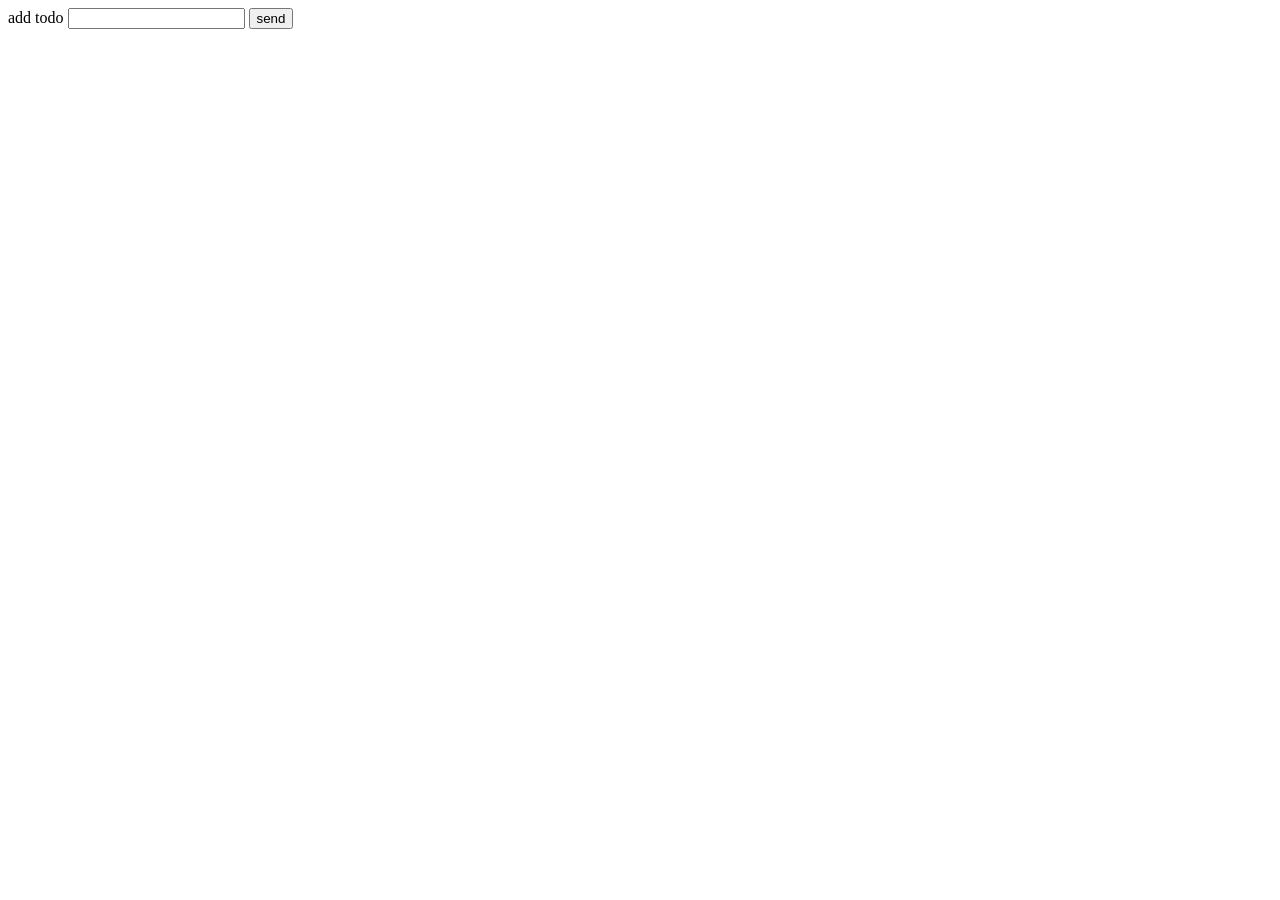
==== exemple.html @ e8a9827e "define usage skeleton start js css and meta data list methods rookjs" ====
<!DOCTYPE html>
<html lang="en">

    <head>
        <meta charset="UTF-8">
        <meta name="viewport" content="width=device-width, initial-scale=1.0">
        <meta http-equiv="X-UA-Compatible" content="ie=edge">
        <title>Lorem ipsum</title>
        <link rel="stylesheet" href="./index.css">
    </head>
    
    <body>

        <main>

            <form action="">
                <label for="todo">add todo</label>
                <input type="text" name="todo" id="todo">
                <button type="submit">send</button>
                <span></span>
            </form>

            <ul></ul>

        </main>

        <script src="./rookjs/rook.js"></script>

        <script>

            // todo script
            'form'.js()
                .on('submit' , e => {

                    e.stop() ;

                    if( e.this.elements['todo'].isValid ) {

                        const li = 'li'.node() ;
                        li.text = e.fields[0] ;
                        
                        'ul'.js().add( li , 'first' ) ;
                    }

                } )
                .constraints( field => ( // auto live events attach 2 field auto check constraints
                    field.name === 'todo' && field.value.trim().length > 2
                ) )
                .on( 'form'.js().liveEvent , e => {

                    if( e.field.isValid ) {

                        'btn'.js().disabled = false;
                        'sp'.js().text = 'valide' ;
                        
                    } else {
                        
                        'btn'.js().disabled = true;
                        'sp'.js().text = '3 caractéres min' ;
                    }

                } )
            ;
            //todo script end
        
        </script>
    </body>

</html>
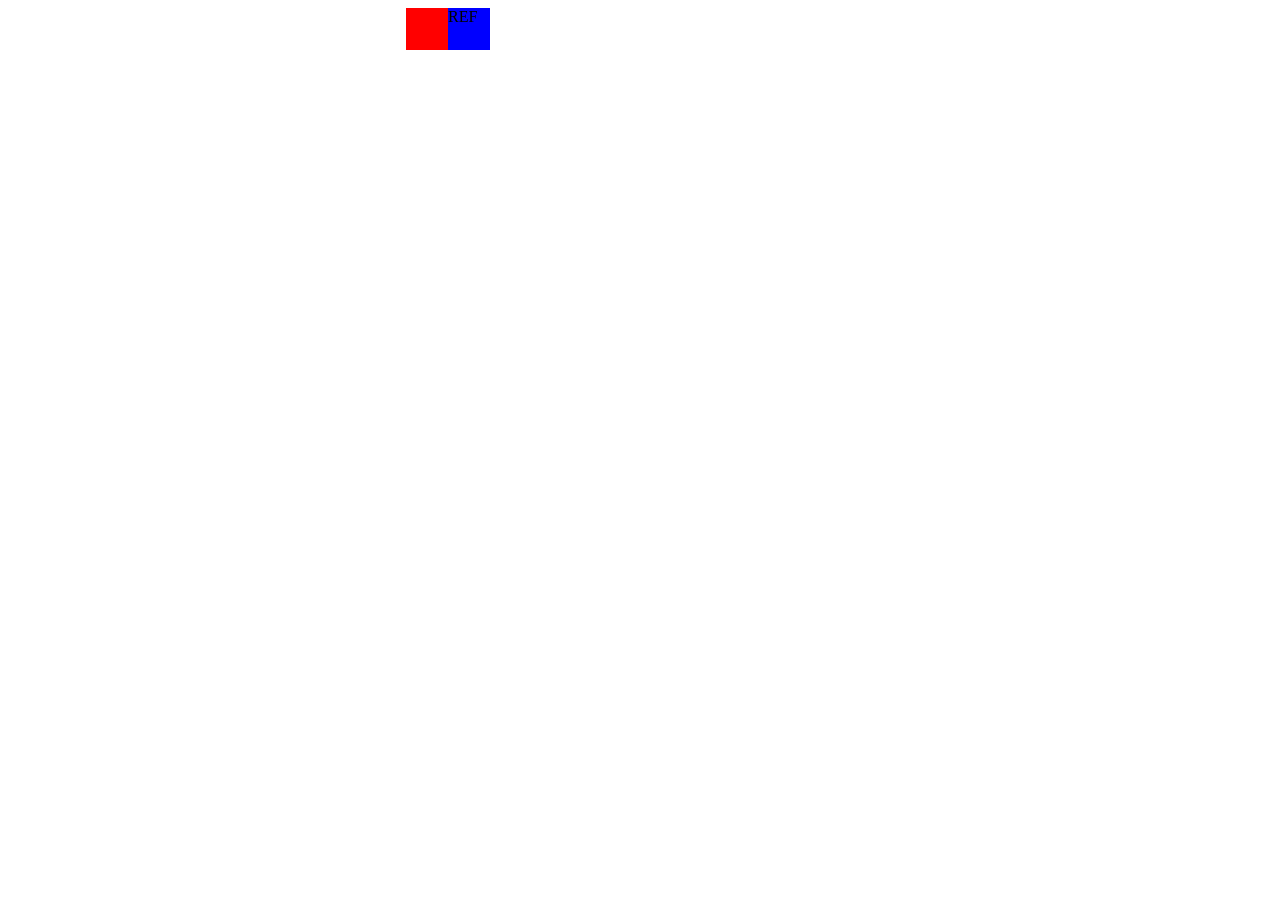
==== commit 6ae98037: "add sync position node2node feature to rookjs" ====
--- a/exemple.html
+++ b/exemple.html
@@ -7,63 +7,36 @@
         <meta http-equiv="X-UA-Compatible" content="ie=edge">
         <title>Lorem ipsum</title>
         <link rel="stylesheet" href="./index.css">
+
+        <style>
+            div,section {
+
+                width: 42px;
+                height: 42px;
+                background: red;
+                position: absolute;
+            }
+            section {
+
+                background: blue;
+                /* left: 50%; */
+                left: 35%;
+            }
+        </style>
     </head>
     
     <body>
 
         <main>
 
-            <form action="">
-                <label for="todo">add todo</label>
-                <input type="text" name="todo" id="todo">
-                <button type="submit">send</button>
-                <span></span>
-            </form>
+            <section>REF</section>
 
-            <ul></ul>
+            <div></div>
 
         </main>
 
         <script src="./rookjs/rook.js"></script>
-
-        <script>
-
-            // todo script
-            'form'.js()
-                .on('submit' , e => {
-
-                    e.stop() ;
-
-                    if( e.this.elements['todo'].isValid ) {
-
-                        const li = 'li'.node() ;
-                        li.text = e.fields[0] ;
-                        
-                        'ul'.js().add( li , 'first' ) ;
-                    }
-
-                } )
-                .constraints( field => ( // auto live events attach 2 field auto check constraints
-                    field.name === 'todo' && field.value.trim().length > 2
-                ) )
-                .on( 'form'.js().liveEvent , e => {
-
-                    if( e.field.isValid ) {
-
-                        'btn'.js().disabled = false;
-                        'sp'.js().text = 'valide' ;
-                        
-                    } else {
-                        
-                        'btn'.js().disabled = true;
-                        'sp'.js().text = '3 caractéres min' ;
-                    }
-
-                } )
-            ;
-            //todo script end
-        
-        </script>
+        <script src="./exemple.js"></script>
     </body>
 
 </html>
